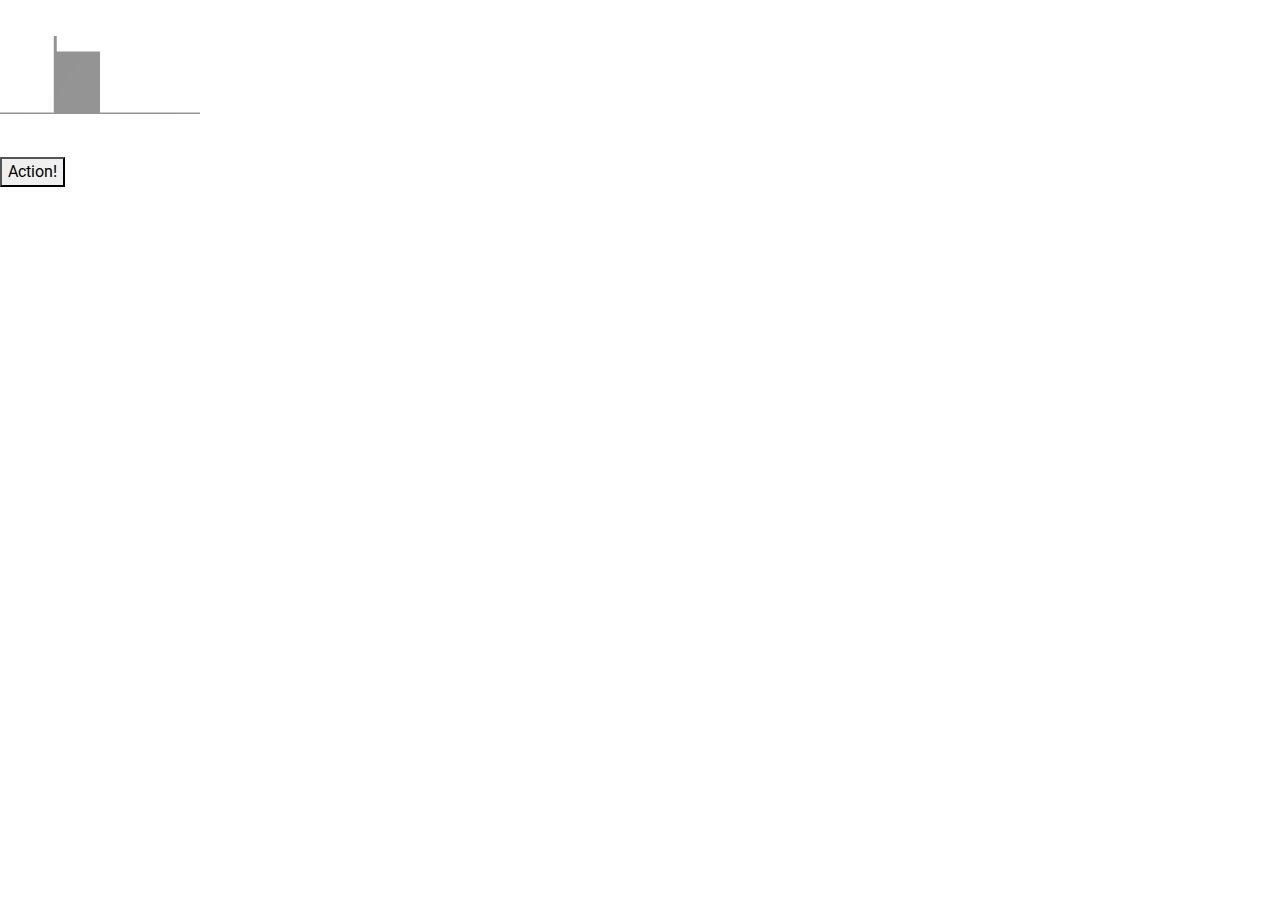
==== kiosk.html @ 0d7815e0 "test action buton" ====
<!DOCTYPE html>
<html>
    <header>
        <style>
            #model:hover {
                transform: rotateX(360deg) rotateY(360deg) rotateZ(-360deg)
            }
            /*
            @keyframes spin {
                from{transform: rotate(0)}
                to{transform: rotateX(360deg) rotateY(360deg) rotateZ(-360deg)}
            }*/
        </style>
        <title>Champlain Robotics Club - Kiosk</title>
        <meta charset="utf-8">
        <meta name="description" content="The Champlain Robotics Club joins the CRC once again for the most unique challenge of its history this year!">
        <meta name="keywords" content="Champlain Regional College, Champlain College, CRC, Robotics, CRC Robotics, south shore robotics, robotics south shore">
		<meta name="author" content="Jacob-Mahmoud Alfahad & Emily Chiu">
        <meta name="viewport" content="width=device-width, initial-scale=1.0">
        <!-- Links to external sources need to be downloaded -->
		<link href="https://fonts.googleapis.com/css?family=Roboto+Condensed&display=swap" rel="stylesheet">
		<link rel="stylesheet" href="https://use.fontawesome.com/releases/v5.5.0/css/all.css" integrity="sha384-B4dIYHKNBt8Bc12p+WXckhzcICo0wtJAoU8YZTY5qE0Id1GSseTk6S+L3BlXeVIU" crossorigin="anonymous">
        <link rel="stylesheet" href="https://stackpath.bootstrapcdn.com/bootstrap/4.3.1/css/bootstrap.min.css" integrity="sha384-ggOyR0iXCbMQv3Xipma34MD+dH/1fQ784/j6cY/iJTQUOhcWr7x9JvoRxT2MZw1T" crossorigin="anonymous">
        <!-- Font -->
        <link rel="stylesheet" href="https://cdn.jsdelivr.net/npm/bootstrap-icons@1.3.0/font/bootstrap-icons.css">
        <link rel="preconnect" href="https://fonts.gstatic.com">
        <link href="https://fonts.googleapis.com/css2?family=Roboto&display=swap" rel="stylesheet"> 
        <link rel="stylesheet" href="assets/style.css" type="text/css">
    </header>
    <body>
        <x-model id="model" style="transition: transform 4s ease-in-out;" src="assets/pog.gltf"></x-model>
        <br>
        <button onclick="action()">Action!</button>
        <script src="assets/three.min.js"></script>
        <script src="assets/gltf-loader.js"></script>
        <script src="assets/obj-loader.min.js"></script>
        <script src="assets/model-element.min.js"></script>
        <script>
            var model = document.getElementById("model");
            function action() {
                model.rotateX = "25deg";
            }
        </script>
    </body>
</html>
---- assets/style.css ----
/* COLORS */
* {
  margin: 0;
  scrollbar-width: none;
  font-family: -apple-system, BlinkMacSystemFont, "Segoe UI", Roboto, Oxygen, Ubuntu, Cantarell, "Open Sans", "Helvetica Neue", sans-serif;
}

html {
  scroll-behavior: smooth;
}

a {
  text-decoration: none;
  color: black;
}
a:hover {
  text-decoration: none;
  color: black;
}

.btn-primary {
  background-color: #0C489A;
}

nav {
  transition: background-color 0.25s ease;
}
nav .navbar-brand {
  color: #fff;
}
nav .hamburger-toggler {
  background: none;
  color: inherit;
  border: none;
  padding: 0;
  font: inherit;
  cursor: pointer;
  outline: inherit;
  position: relative;
  margin-left: 20px;
  width: 50px;
  height: 50px;
}
nav .hamburger-toggler-icon,
nav .hamburger-toggler-icon::before,
nav .hamburger-toggler-icon::after {
  position: absolute;
  width: 35px;
  height: 2px;
  border-radius: 4px;
  background-color: #fff;
}
nav .hamburger-toggler-icon {
  top: calc(50% - 7.5px);
  left: calc(50% - 22px);
  transition: all 0.3s linear;
}
nav .hamburger-toggler-icon::before,
nav .hamburger-toggler-icon::after {
  content: "";
  left: 0;
}
nav .hamburger-toggler-icon::before {
  bottom: 8px;
  transition: all 0.3s linear;
}
nav .hamburger-toggler-icon::after {
  top: 8px;
  transition: all 0.3s linear;
}
nav .toggled.hamburger-toggler .hamburger-toggler-icon {
  height: 2px;
  width: 40px;
  left: 5px;
  top: calc(50% - 7.5px);
  transform: rotate(-45deg);
  background-color: #fff;
}
nav .toggled.hamburger-toggler .hamburger-toggler-icon:after {
  width: 40px;
  height: 2px;
  top: -1px;
  transform: rotate(-270deg);
  background-color: #fff;
}
nav .toggled.hamburger-toggler .hamburger-toggler-icon::before {
  transform: translateX(-100px);
  opacity: 0;
  transform: rotate(0);
}
nav .navbar-brand {
  position: relative;
  top: 1px;
  left: 30px;
}
nav .navbar-header {
  display: flex;
  justify-content: space-between;
  width: 100%;
  margin: 5px 20px;
  padding-top: 7px;
}
nav #translate {
  position: relative;
  top: 2.5px;
}
nav #translate a {
  color: white;
  display: inline-block;
  vertical-align: middle;
  position: relative;
  top: 0.25em;
  transition: 0.5s;
}
nav #translate a::after {
  position: absolute;
  content: "";
  width: 100%;
  height: 2px;
  top: 100%;
  left: 0;
  background: #fff;
  transition: transform 0.5s;
  transform: scaleX(0);
  transform-origin: right;
}
nav #translate a:hover::after {
  transform: scaleX(1);
  transform-origin: left;
}
nav .nav-item a {
  color: #fff;
  transition: 0.5s;
  position: relative;
}
nav .nav-item a::after {
  position: absolute;
  content: "";
  width: 100%;
  height: 2px;
  top: 100%;
  left: 0;
  background: #fff;
  transition: transform 0.5s;
  transform: scaleX(0);
  transform-origin: right;
}
nav .nav-item a:hover::after {
  transform: scaleX(1);
  transform-origin: left;
}
nav #navbar-collapse {
  background-color: #0C489A;
}
nav #navbar-collapse ul {
  padding: 5px 100px;
}
nav #navbar-collapse ul .nav-item {
  padding: 5px;
}

.scrolled {
  background-color: #0C489A;
}

.toggled {
  background-color: #0C489A;
}

#Landing-Page {
  min-height: 680px;
  max-height: 100vh;
  width: 100%;
  padding: 75px 50px;
  background-image: linear-gradient(rgba(0, 0, 0, 0.5), rgba(0, 0, 0, 0.5)), url("images/hardware-pexels-athena.jpg");
  background-size: cover;
  background-attachment: fixed;
  background-position: center;
  background-repeat: no-repeat;
  color: #fff;
  text-align: center;
  margin-left: 0px;
  margin-right: 0px;
}
#Landing-Page h1 {
  font-size: 96px;
}
#Landing-Page a {
  width: 200px;
  margin: 0 auto;
}

#CRC-Robotics-Competition {
  width: 100%;
  padding: 100px 50px;
  margin-left: 0px;
  margin-right: 0px;
}
#CRC-Robotics-Competition .col-5 {
  margin: auto;
}
#CRC-Robotics-Competition .col-6 {
  display: flex;
  align-items: center;
  margin: auto;
}
#CRC-Robotics-Competition img {
  display: block;
  max-width: 500px;
  max-height: 500px;
  width: auto;
  height: auto;
}

#Game-Description {
  width: 100%;
  padding: 100px 50px;
}

#About-Us {
  width: 100%;
  padding: 100px 50px;
  margin-left: 0px;
  margin-right: 0px;
}
#About-Us .col-5 {
  margin: auto;
}
#About-Us .col-6 {
  display: flex;
  align-items: center;
  margin: auto;
}
#About-Us img {
  display: block;
  max-width: 500px;
  max-height: 500px;
  width: auto;
  height: auto;
}

#Team-Roster {
  width: 100%;
  padding: 100px 50px;
}
#Team-Roster h2 {
  text-align: center;
}
#Team-Roster .profile img {
  display: block;
  max-width: 200px;
  max-height: 200px;
  width: auto;
  height: auto;
  border-radius: 1rem;
  margin: 25px 25px 25px 0;
}
#Team-Roster .profile h5 {
  font-weight: bold;
}

#CRC-Season {
  width: 100%;
  padding: 100px 50px;
}

#Student-Experience {
  width: 100%;
  padding: 100px 50px;
}

#Conclusion {
  width: 100%;
  padding: 100px 50px;
  background-image: linear-gradient(rgba(0, 0, 0, 0.5), rgba(0, 0, 0, 0.5)), url("images/hardware-pexels-athena.jpg");
  background-size: cover;
  background-attachment: fixed;
  background-position: center;
  background-repeat: no-repeat;
  color: #fff;
  text-align: center;
}

#footer {
  height: 30vh;
  width: 100%;
  padding: 50px;
  text-align: center;
  background-color: #0C489A;
  color: #fff;
}
#footer #social-media ul {
  text-decoration: none;
  padding: 0;
}
#footer #social-media ul li {
  display: inline;
}
#footer #social-media ul li i {
  font-size: 40px;
  color: white;
}
#footer #social-media ul li:not(:last-child) {
  margin-right: 20px;
}
#footer p {
  margin-bottom: 0;
  margin-top: 1rem;
}

/* RESPONSIVE */
@media (max-width: 1080px) {
  #crccompdesc {
    display: block;
    width: 100%;
  }
  #crccompdesc h2 {
    font-size: 1.8rem;
  }
  #crccompdesc p {
    font-size: 0.85rem;
  }
  #crccompdesc a {
    font-size: 0.85rem;
  }

  #crccompimg img {
    max-width: 400px;
    max-height: 400px;
  }

  #aboutusdesc {
    display: block;
    width: 100%;
  }
  #aboutusdesc h2 {
    font-size: 1.8rem;
  }
  #aboutusdesc p {
    font-size: 0.85rem;
  }
  #aboutusdesc a {
    font-size: 0.85rem;
  }

  #aboutusimg img {
    max-width: 400px;
    max-height: 400px;
  }
}
@media (max-width: 980px) {
  #aboutusimg img {
    max-width: 350px;
    max-height: 350px;
  }

  #crccompimg img {
    max-width: 350px;
    max-height: 350px;
  }
}
@media (max-width: 910px) {
  #aboutusimg img {
    max-width: 320px;
    max-height: 320px;
  }

  #crccompimg img {
    max-width: 320px;
    max-height: 320px;
  }
}
@media (max-width: 800px) {
  #crccompimg img {
    max-width: 300px;
    max-height: 300px;
  }

  #aboutusimg img {
    max-width: 300px;
    max-height: 300px;
  }
}
@media (max-width: 650px) {
  #crccompdesc {
    max-width: 100%;
    text-align: center;
    flex: 0 0 85%;
  }

  #crccompimg {
    display: block;
    max-width: 100%;
    top: 20px;
  }

  #aboutusdesc {
    max-width: 100%;
    text-align: center;
    flex: 0 0 85%;
  }

  #aboutusimg {
    display: block;
    max-width: 100%;
    top: 20px;
  }
}

/*# sourceMappingURL=style.css.map */
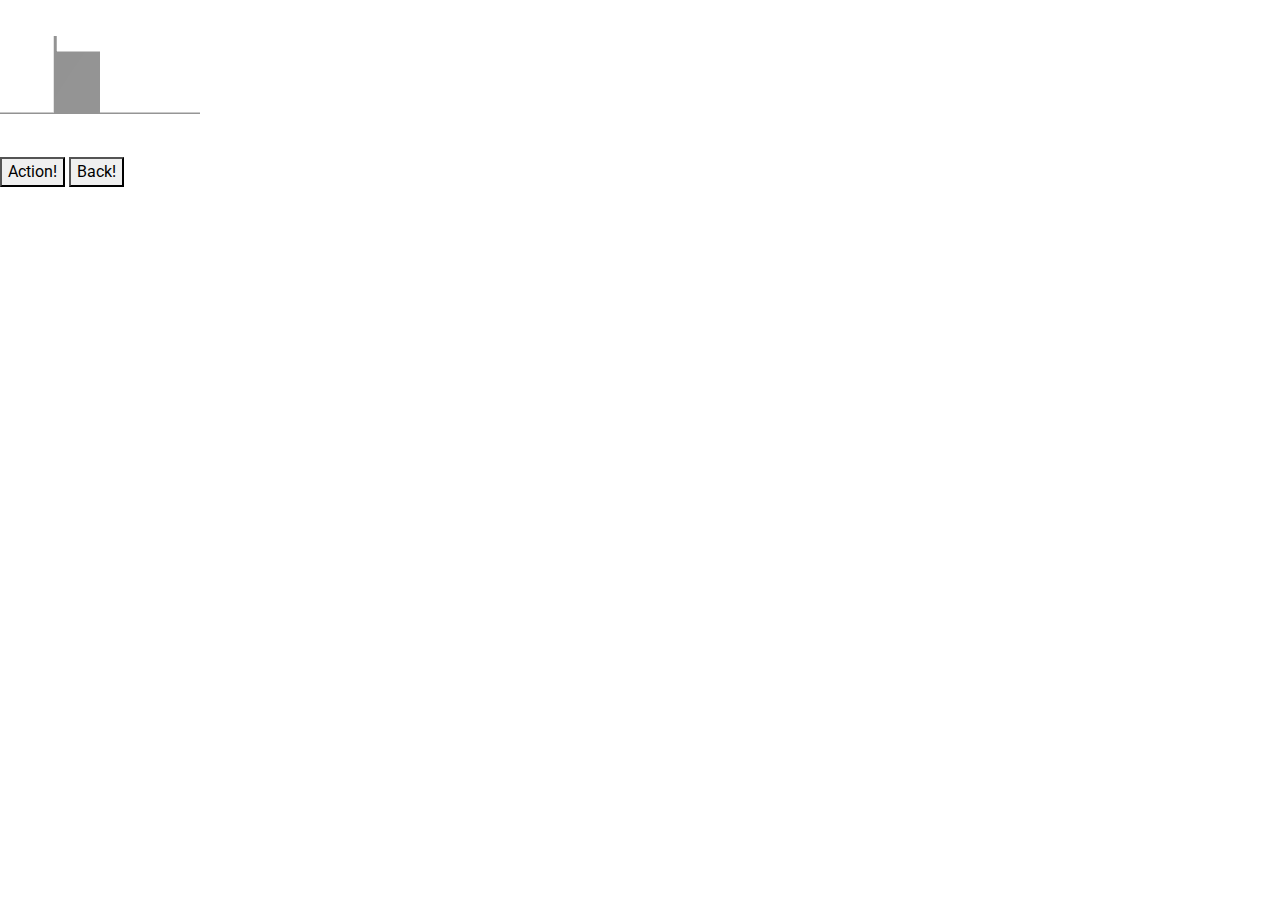
==== commit cea7d237: "refine action button" ====
--- a/kiosk.html
+++ b/kiosk.html
@@ -30,15 +30,16 @@
     <body>
         <x-model id="model" style="transition: transform 4s ease-in-out;" src="assets/pog.gltf"></x-model>
         <br>
-        <button onclick="action()">Action!</button>
+        <button onclick="action(25)">Action!</button>
+        <button onclick="action(0)">Back!</button>
         <script src="assets/three.min.js"></script>
         <script src="assets/gltf-loader.js"></script>
         <script src="assets/obj-loader.min.js"></script>
         <script src="assets/model-element.min.js"></script>
         <script>
             var model = document.getElementById("model");
-            function action() {
-                model.rotateX = "25deg";
+            function action(x) {
+                model.style.transform = "rotateX(" + x + "deg) rotateY(" + x + "deg) rotateZ(" + x + "deg)";
             }
         </script>
     </body>
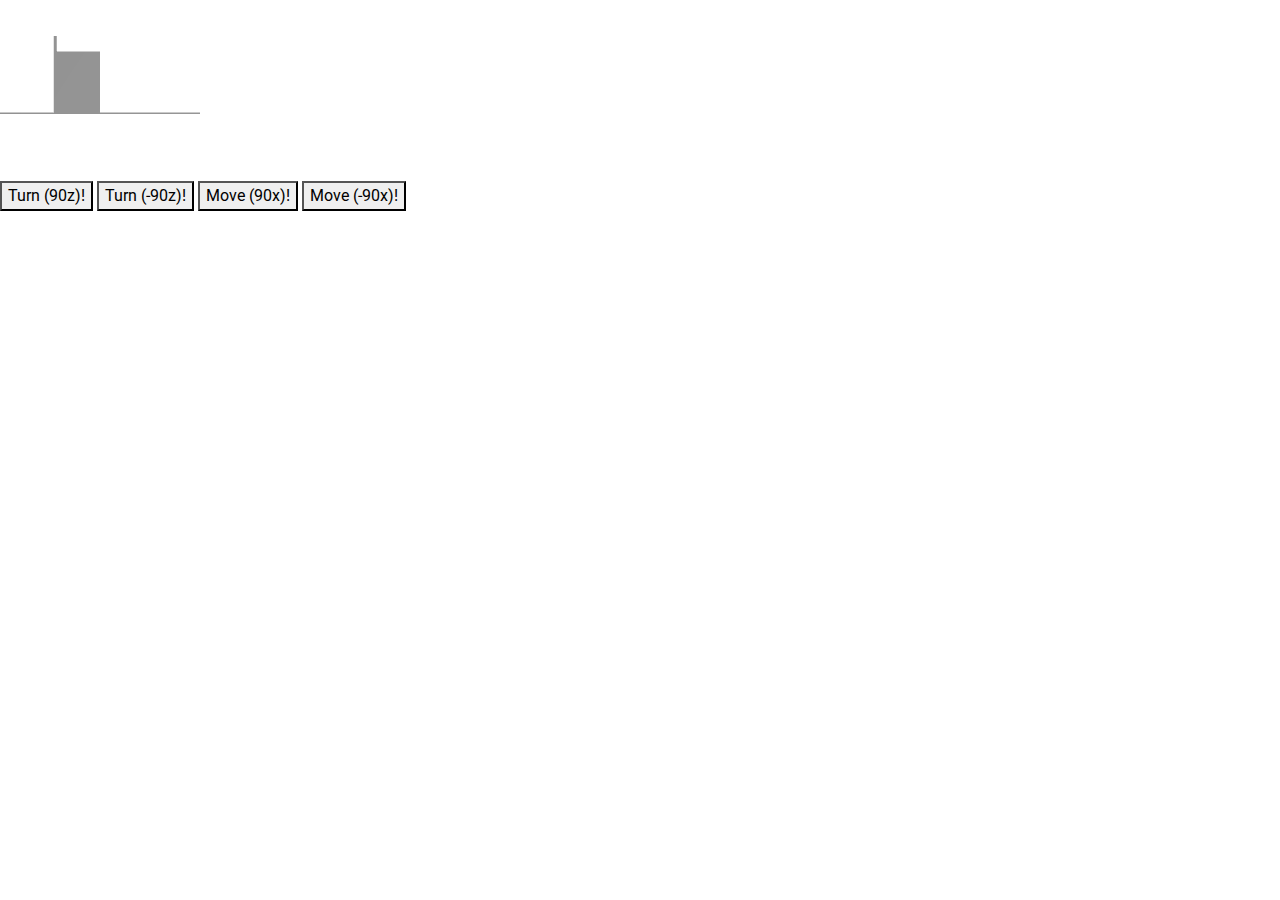
==== commit d9c7f48d: "new script to read action buttons" ====
--- a/kiosk.html
+++ b/kiosk.html
@@ -30,16 +30,26 @@
     <body>
         <x-model id="model" style="transition: transform 4s ease-in-out;" src="assets/pog.gltf"></x-model>
         <br>
-        <button onclick="action(25)">Action!</button>
-        <button onclick="action(0)">Back!</button>
+        <br>
+        <button onclick="action('Z', 'r', 90)">Turn (90z)!</button>
+        <button onclick="action('Z', 'r', -90)">Turn (-90z)!</button>
+        <button onclick="action('X', 't', 90)">Move (90x)!</button>
+        <button onclick="action('X', 't', -90)">Move (-90x)!</button>
         <script src="assets/three.min.js"></script>
         <script src="assets/gltf-loader.js"></script>
         <script src="assets/obj-loader.min.js"></script>
         <script src="assets/model-element.min.js"></script>
         <script>
             var model = document.getElementById("model");
-            function action(x) {
-                model.style.transform = "rotateX(" + x + "deg) rotateY(" + x + "deg) rotateZ(" + x + "deg)";
+            function action(x, y, z) {
+                a = x.split(".");
+                if (y=='r') { b='rotate'; }
+                else { b='translate'; }
+                c = z.split(".");
+                for (i<(a.count()-1);i++;i=0) {
+                    model.style.transform += b + a[i] + "(" + c[i] + "deg) ";
+                }
+                model.style.transform += b + a[a.count()-1] + "(" + c[c.count()-1] + "deg)";
             }
         </script>
     </body>
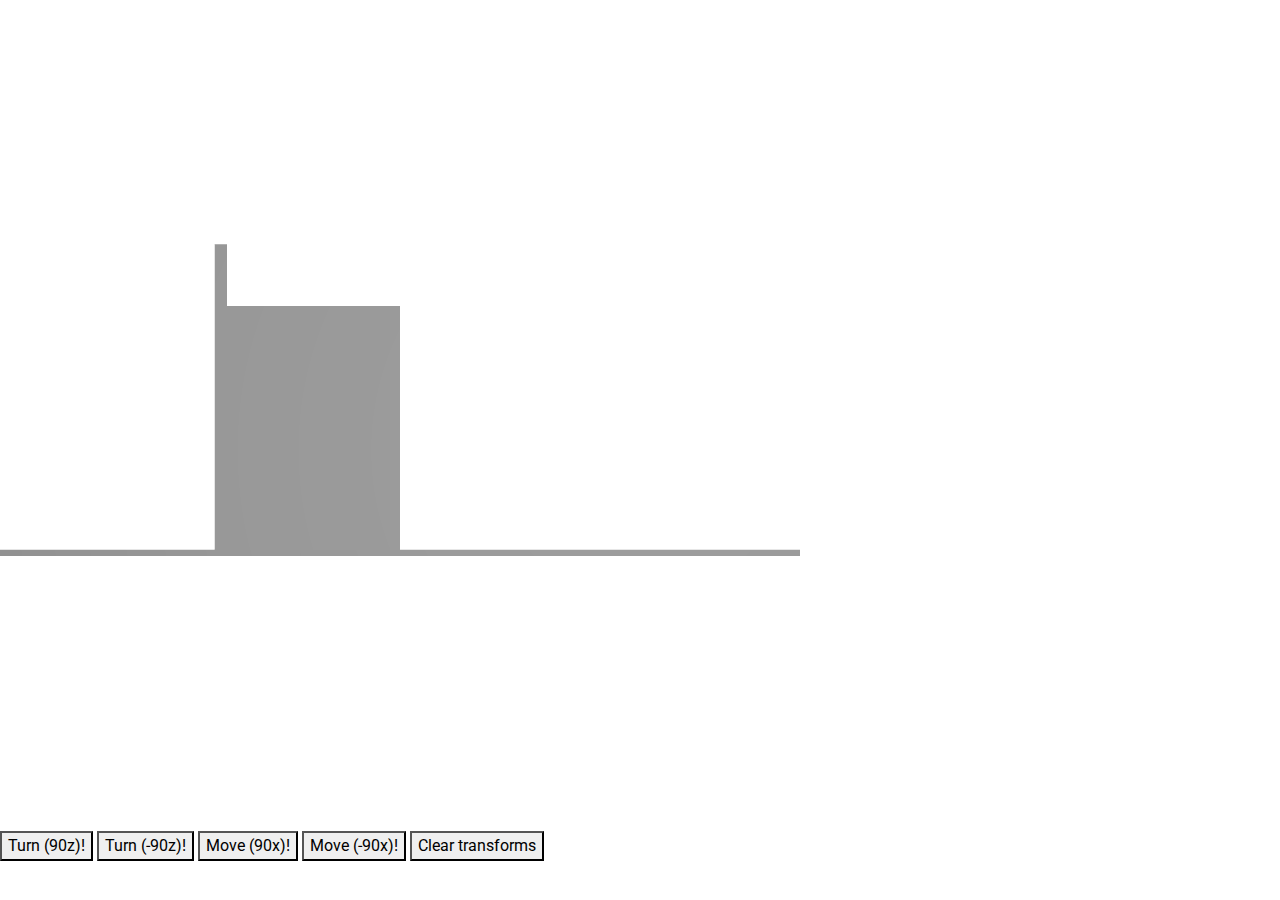
==== commit 340dc0e0: "update #idk" ====
--- a/kiosk.html
+++ b/kiosk.html
@@ -2,14 +2,23 @@
 <html>
     <header>
         <style>
+            /*
             #model:hover {
                 transform: rotateX(360deg) rotateY(360deg) rotateZ(-360deg)
             }
-            /*
+            
             @keyframes spin {
                 from{transform: rotate(0)}
                 to{transform: rotateX(360deg) rotateY(360deg) rotateZ(-360deg)}
             }*/
+            * {
+                transform-style: preserve-3d
+            }
+            x-model {
+                transition: transform 2s ease-in-out;
+                height: 800px;
+                width: 800px
+            }
         </style>
         <title>Champlain Robotics Club - Kiosk</title>
         <meta charset="utf-8">
@@ -28,28 +37,44 @@
         <link rel="stylesheet" href="assets/style.css" type="text/css">
     </header>
     <body>
-        <x-model id="model" style="transition: transform 4s ease-in-out;" src="assets/pog.gltf"></x-model>
+        <x-model id="model" style="transform: perspective(1000px)" src="assets/pog.gltf"></x-model>
         <br>
         <br>
-        <button onclick="action('Z', 'r', 90)">Turn (90z)!</button>
-        <button onclick="action('Z', 'r', -90)">Turn (-90z)!</button>
-        <button onclick="action('X', 't', 90)">Move (90x)!</button>
-        <button onclick="action('X', 't', -90)">Move (-90x)!</button>
+        <button onclick="action('r', 'X', '15')">Turn (90z)!</button>
+        <button onclick="action('r', 'Y', '-45')">Turn (-90z)!</button>
+        <button onclick="action('t', 'X', '90')">Move (90x)!</button>
+        <button onclick="action('t', 'X', '-90')">Move (-90x)!</button>
+        <button onclick="clear()">Clear transforms</button>
         <script src="assets/three.min.js"></script>
         <script src="assets/gltf-loader.js"></script>
         <script src="assets/obj-loader.min.js"></script>
         <script src="assets/model-element.min.js"></script>
         <script>
             var model = document.getElementById("model");
-            function action(x, y, z) {
-                a = x.split(".");
-                if (y=='r') { b='rotate'; }
-                else { b='translate'; }
-                c = z.split(".");
-                for (i<(a.count()-1);i++;i=0) {
-                    model.style.transform += b + a[i] + "(" + c[i] + "deg) ";
+            var cleared = true;
+            function action(q, x, y) {
+                if (cleared == true) {
+                    model.style.transform = "";
+                    cleared = false;
                 }
-                model.style.transform += b + a[a.count()-1] + "(" + c[c.count()-1] + "deg)";
+                a = x.split(";");
+                c = y.split(";");
+                if(q=='r') {
+                    for (i=0;i<(a.length-1);i++) {
+                        model.style.transform = "rotate" + a[i] + "(" + c[i] + "deg) ";
+                    }
+                    model.style.transform = "rotate" + a[a.length-1] + "(" + c[c.length-1] + "deg)";
+                }
+                else {
+                    for (i=0;i<(a.length-1);i++) {
+                        model.style.transform = "translate" + a[i] + "(" + c[i] + "px) ";
+                    }
+                    model.style.transform = "translate" + a[a.length-1] + "(" + c[c.length-1] + "px)";
+                }
+            }
+            function clear() {
+                model.style.transform = "translateX(0) translateY(0) translateZ(0) rotateX(0) rotateY(0) rotateZ(0)";
+                cleared = true;
             }
         </script>
     </body>
--- a/assets/style.css
+++ b/assets/style.css
@@ -16,6 +16,26 @@
 a:hover {
   text-decoration: none;
   color: black;
+}
+
+#backToTop {
+  background-color: #fff;
+  border: #0C489A 2px solid;
+  border-radius: 1rem;
+  position: fixed;
+  bottom: 35px;
+  right: 35px;
+  opacity: 0;
+  height: auto;
+  min-width: 20px;
+  transition: opacity 0.25s ease;
+}
+#backToTop i {
+  font-size: 20px;
+}
+
+#backToTop.scrolled {
+  opacity: 100;
 }
 
 .btn-primary {
@@ -172,7 +192,7 @@
   max-height: 100vh;
   width: 100%;
   padding: 75px 50px;
-  background-image: linear-gradient(rgba(0, 0, 0, 0.5), rgba(0, 0, 0, 0.5)), url("images/hardware-pexels-athena.jpg");
+  background-image: linear-gradient(rgba(0, 0, 0, 0.5), rgba(0, 0, 0, 0.5)), url("hardware-pexels-athena.jpg");
   background-size: cover;
   background-attachment: fixed;
   background-position: center;
@@ -190,48 +210,21 @@
   margin: 0 auto;
 }
 
-#CRC-Robotics-Competition {
+.container {
   width: 100%;
   padding: 100px 50px;
   margin-left: 0px;
   margin-right: 0px;
 }
-#CRC-Robotics-Competition .col-5 {
+.container .col-5 {
   margin: auto;
 }
-#CRC-Robotics-Competition .col-6 {
+.container .col-6 {
   display: flex;
   align-items: center;
   margin: auto;
 }
-#CRC-Robotics-Competition img {
-  display: block;
-  max-width: 500px;
-  max-height: 500px;
-  width: auto;
-  height: auto;
-}
-
-#Game-Description {
-  width: 100%;
-  padding: 100px 50px;
-}
-
-#About-Us {
-  width: 100%;
-  padding: 100px 50px;
-  margin-left: 0px;
-  margin-right: 0px;
-}
-#About-Us .col-5 {
-  margin: auto;
-}
-#About-Us .col-6 {
-  display: flex;
-  align-items: center;
-  margin: auto;
-}
-#About-Us img {
+.container img {
   display: block;
   max-width: 500px;
   max-height: 500px;
@@ -259,20 +252,10 @@
   font-weight: bold;
 }
 
-#CRC-Season {
+#Conclusion {
   width: 100%;
   padding: 100px 50px;
-}
-
-#Student-Experience {
-  width: 100%;
-  padding: 100px 50px;
-}
-
-#Conclusion {
-  width: 100%;
-  padding: 100px 50px;
-  background-image: linear-gradient(rgba(0, 0, 0, 0.5), rgba(0, 0, 0, 0.5)), url("images/hardware-pexels-athena.jpg");
+  background-image: linear-gradient(rgba(0, 0, 0, 0.5), rgba(0, 0, 0, 0.5)), url("hardware-pexels-athena.jpg");
   background-size: cover;
   background-attachment: fixed;
   background-position: center;
@@ -282,7 +265,6 @@
 }
 
 #footer {
-  height: 30vh;
   width: 100%;
   padding: 50px;
   text-align: center;
@@ -298,7 +280,11 @@
 }
 #footer #social-media ul li i {
   font-size: 40px;
-  color: white;
+  color: #F0F7E4;
+  transition: color 0.3s ease;
+}
+#footer #social-media ul li i:hover {
+  color: #C73E1D;
 }
 #footer #social-media ul li:not(:last-child) {
   margin-right: 20px;
